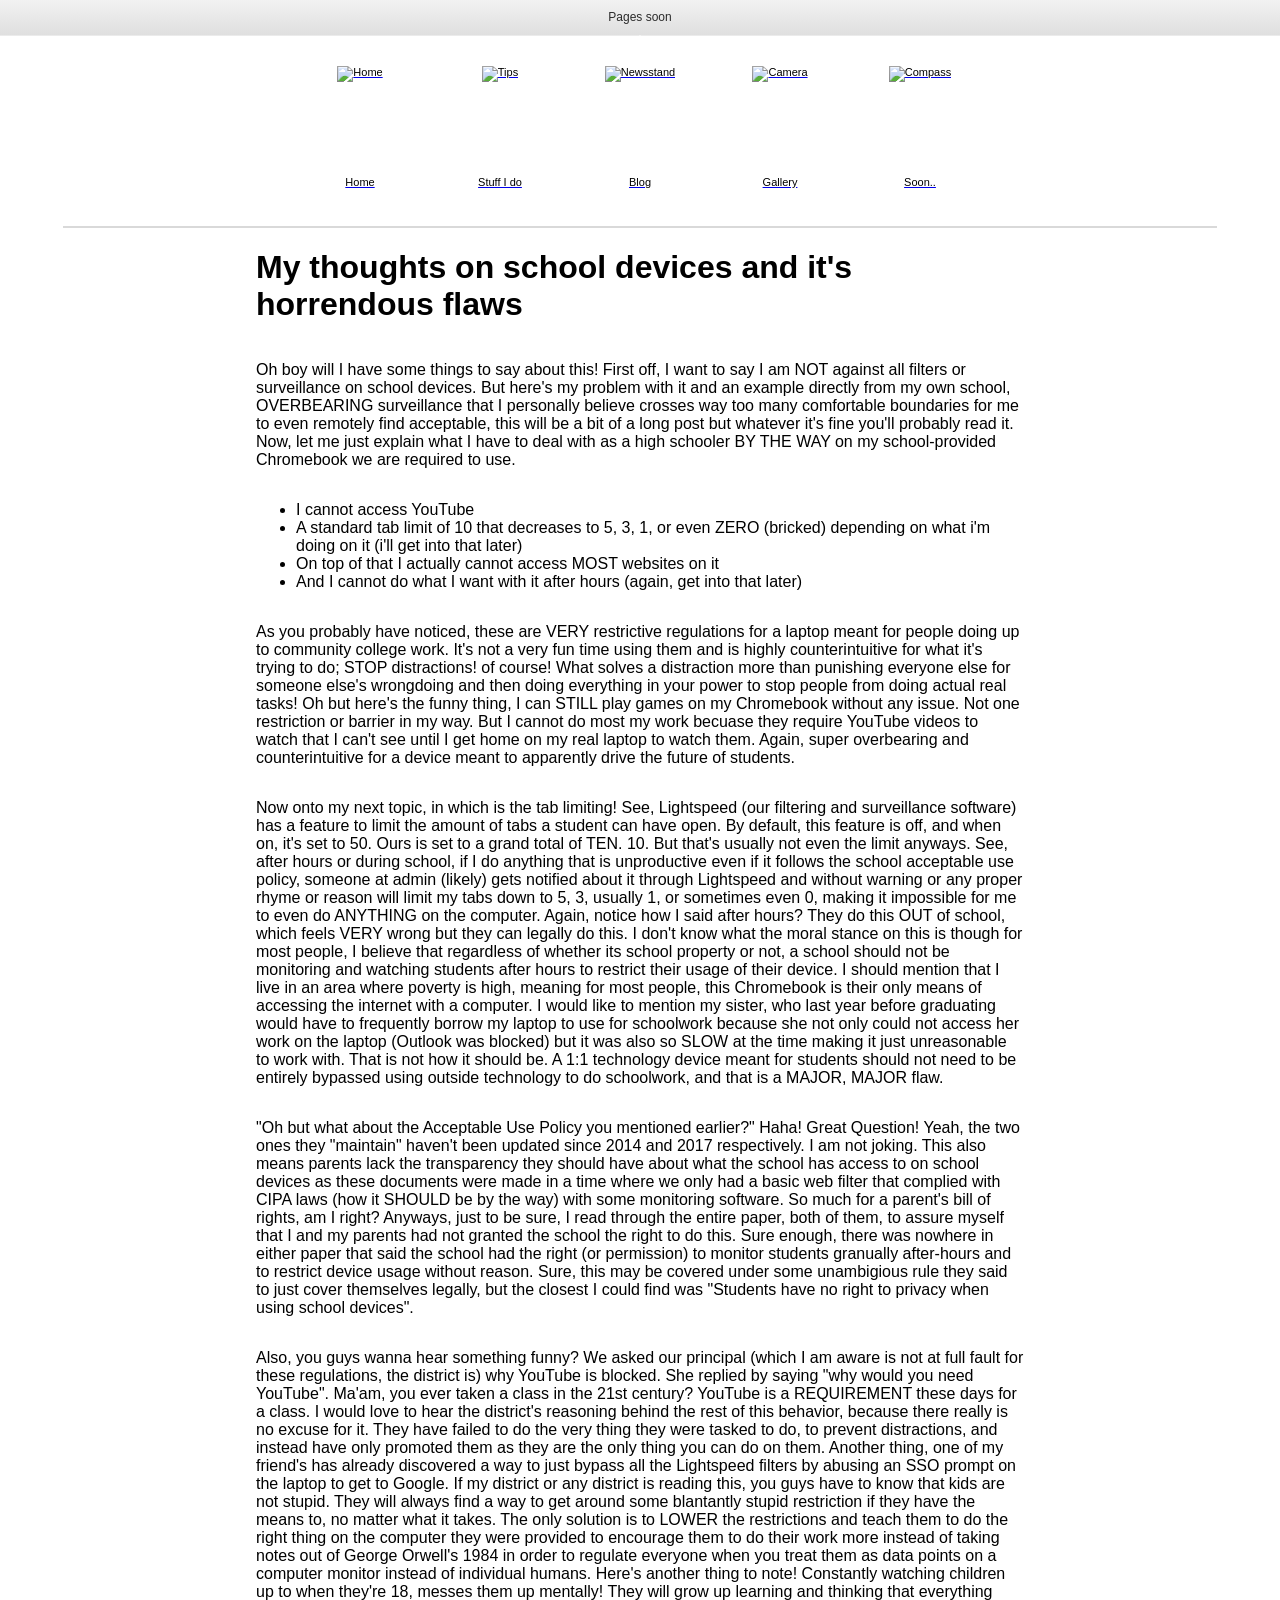
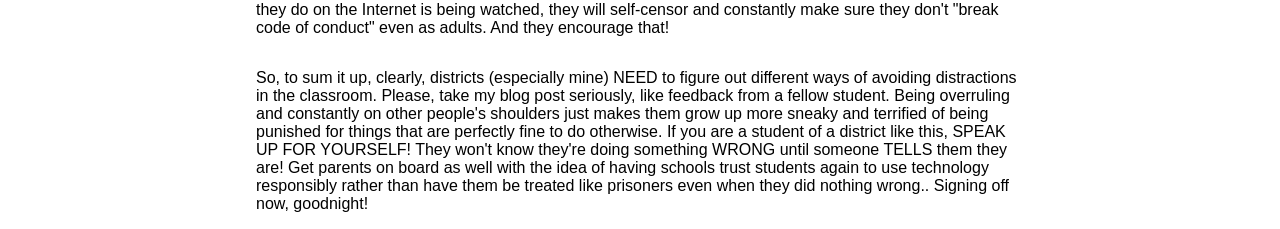
==== blogs/post1.html @ 9e5ce46e "Add files via upload" ====
<!DOCTYPE html>
<html lang="en">
<head>
    <meta charset="UTF-8">
    <title>names real - Blog</title>
    <link rel="stylesheet" href="../navbar.css">
    <style>
        :root {
            --apple-bezier: cubic-bezier(0.4, 0, 0.2, 1);
        }

@font-face {
    font-family: 'Helvetica Light';
    font-style: normal;
    font-weight: normal;
    src: local('Helvetica Light'), url('https://cdn.jsdelivr.net/gh/nameswastaken/assets/helvetica/Helvetica-Light.woff') format('woff');
}


        body {
            background-color: #fff;
            font-family: "Helvetica Light", sans-serif;
            display: flex;
            align-items: center;
            flex-direction: column;
            width: 100vw;
            margin: 0;
        }
	p, ul, li {
	    font-family: Arial;
	}
        .hr1 {
            width: 90%;
            border: 1px solid #d9d9d9;
            margin-top: 30px;
        }
        .maincontent {
            width: 60%;
            display: flex;
            flex-direction: column;
            align-items: flex-start;
        }
        .cards {
            border:2px solid rgb(188, 188, 188);
            width: 20vw;
            height: 200px;
            align-self: flex-end;
            margin-top: -120px;
            padding-left: 20px;
        }
        .object {
            border:2px solid rgb(188, 188, 188);
            width: 45%;
            margin-top: 20px;
            padding-left: 20px;
            display: flex;
            flex-direction: column;
        }
        .object img {
            width: 150px;
            height: 150px;
        }
        .tooltip {
            position: absolute;
            background: #333;
            color: #fff;
            font-size: 13px;
            padding: 4px 8px;
            pointer-events: none;
            opacity: 0;
            transition: opacity 0.15s;
        }
    </style>
</head>
<body>

<div class="productbrowser">
    <div class="pb-pageindicator">
        <a class="page-link active" onclick="switchPage(0, this)">Pages soon</a>
        <div class="caret" id="caret"></div>
    </div>

    <div class="pb-slider" id="slider-container">
        <ul class="icon-list animating-in" id="icon-list">
            <a href="index.html">
                <li class="icon-item">
                    <div class="icon-img">
                        <img src="https://cdn.jsdelivr.net/gh/nameswastaken/assets/thxeatos/Home.png" alt="Home">
                    </div>
                    Home
                </li>
            </a>
            <a href="stuffido.html">
                <li class="icon-item">
                    <div class="icon-img">
                        <img src="https://cdn.jsdelivr.net/gh/nameswastaken/assets/thxeatos/Tips.png" alt="Tips">
                    </div>
                    Stuff I do
                </li>
            </a>
            <a href="blog.html">
                <li class="icon-item">
                    <div class="icon-img">
                        <img src="https://cdn.jsdelivr.net/gh/nameswastaken/assets/thxeatos/Newstand.png" alt="Newsstand">
                    </div>
                    Blog
                </li>
            </a>
            <a href="gallery.html">
                <li class="icon-item">
                    <div class="icon-img">
                        <img src="https://cdn.jsdelivr.net/gh/nameswastaken/assets/thxeatos/Camera.png" alt="Camera">
                    </div>
                    Gallery
                </li>
            </a>
            <a href="coverflow.html">
                <li class="icon-item">
                    <div class="icon-img">
                        <img src="https://cdn.jsdelivr.net/gh/nameswastaken/assets/thxeatos/Compass.png" alt="Compass">
                    </div>
                    Soon..
                </li>
            </a>
        </ul>
    </div>
</div>

<span class="hr1"></span>

<div class="maincontent">
<h1>My thoughts on school devices and it's horrendous flaws</h1>
<p>
Oh boy will I have some things to say about this! First off, I want to say I am NOT against all filters or surveillance on school devices. But here's my problem with it and an example directly from my own school, OVERBEARING surveillance that I personally believe crosses way too many comfortable boundaries for me to even remotely find acceptable, this will be a bit of a long post but whatever it's fine you'll probably read it. Now, let me just explain what I have to deal with as a high schooler BY THE WAY on my school-provided Chromebook we are required to use.
</p>
<ul>
	<li>I cannot access YouTube</li>
	<li>A standard tab limit of 10 that decreases to 5, 3, 1, or even ZERO (bricked) depending on what i'm doing on it (i'll get into that later)
	<li>On top of that I actually cannot access MOST websites on it</li>
	<li>And I cannot do what I want with it after hours (again, get into that later)
</ul>
<p>As you probably have noticed, these are VERY restrictive regulations for a laptop meant for people doing up to community college work. It's not a very fun time using them and is highly counterintuitive for what it's trying to do; STOP distractions! of course! What solves a distraction more than punishing everyone else for someone else's wrongdoing and then doing everything in your power to stop people from doing actual real tasks! Oh but here's the funny thing, I can STILL play games on my Chromebook without any issue. Not one restriction or barrier in my way. But I cannot do most my work becuase they require YouTube videos to watch that I can't see until I get home on my real laptop to watch them. Again, super overbearing and counterintuitive for a device meant to apparently drive the future of students.</p>
<p>Now onto my next topic, in which is the tab limiting! See, Lightspeed (our filtering and surveillance software) has a feature to limit the amount of tabs a student can have open. By default, this feature is off, and when on, it's set to 50. Ours is set to a grand total of TEN. 10. But that's usually not even the limit anyways. See, after hours or during school, if I do anything that is unproductive even if it follows the school acceptable use policy, someone at admin (likely) gets notified about it through Lightspeed and without warning or any proper rhyme or reason will limit my tabs down to 5, 3, usually 1, or sometimes even 0, making it impossible for me to even do ANYTHING on the computer. Again, notice how I said after hours? They do this OUT of school, which feels VERY wrong but they can legally do this. I don't know what the moral stance on this is though for most people, I believe that regardless of whether its school property or not, a school should not be monitoring and watching students after hours to restrict their usage of their device. I should mention that I live in an area where poverty is high, meaning for most people, this Chromebook is their only means of accessing the internet with a computer. I would like to mention my sister, who last year before graduating would have to frequently borrow my laptop to use for schoolwork because she not only could not access her work on the laptop (Outlook was blocked) but it was also so SLOW at the time making it just unreasonable to work with. That is not how it should be. A 1:1 technology device meant for students should not need to be entirely bypassed using outside technology to do schoolwork, and that is a MAJOR, MAJOR flaw.</p>
<p>"Oh but what about the Acceptable Use Policy you mentioned earlier?" Haha! Great Question! Yeah, the two ones they "maintain" haven't been updated since 2014 and 2017 respectively. I am not joking. This also means parents lack the transparency they should have about what the school has access to on school devices as these documents were made in a time where we only had a basic web filter that complied with CIPA laws (how it SHOULD be by the way) with some monitoring software. So much for a parent's bill of rights, am I right? Anyways, just to be sure, I read through the entire paper, both of them, to assure myself that I and my parents had not granted the school the right to do this. Sure enough, there was nowhere in either paper that said the school had the right (or permission) to monitor students granually after-hours and to restrict device usage without reason. Sure, this may be covered under some unambigious rule they said to just cover themselves legally, but the closest I could find was "Students have no right to privacy when using school devices".</p>
<p>
Also, you guys wanna hear something funny? We asked our principal (which I am aware is not at full fault for these regulations, the district is) why YouTube is blocked. She replied by saying "why would you need YouTube". Ma'am, you ever taken a class in the 21st century? YouTube is a REQUIREMENT these days for a class. I would love to hear the district's reasoning behind the rest of this behavior, because there really is no excuse for it. They have failed to do the very thing they were tasked to do, to prevent distractions, and instead have only promoted them as they are the only thing you can do on them. Another thing, one of my friend's has already discovered a way to just bypass all the Lightspeed filters by abusing an SSO prompt on the laptop to get to Google. If my district or any district is reading this, you guys have to know that kids are not stupid. They will always find a way to get around some blantantly stupid restriction if they have the means to, no matter what it takes. The only solution is to LOWER the restrictions and teach them to do the right thing on the computer they were provided to encourage them to do their work more instead of taking notes out of George Orwell's 1984 in order to regulate everyone when you treat them as data points on a computer monitor instead of individual humans. Here's another thing to note! Constantly watching children up to when they're 18, messes them up mentally! They will grow up learning and thinking that everything they do on the Internet is being watched, they will self-censor and constantly make sure they don't "break code of conduct" even as adults. And they encourage that!</p>
<p>
So, to sum it up, clearly, districts (especially mine) NEED to figure out different ways of avoiding distractions in the classroom. Please, take my blog post seriously, like feedback from a fellow student. Being overruling and constantly on other people's shoulders just makes them grow up more sneaky and terrified of being punished for things that are perfectly fine to do otherwise. If you are a student of a district like this, SPEAK UP FOR YOURSELF! They won't know they're doing something WRONG until someone TELLS them they are! Get parents on board as well with the idea of having schools trust students again to use technology responsibly rather than have them be treated like prisoners even when they did nothing wrong.. Signing off now, goodnight!</p>

	


<script src="tooltip.js"></script>
<script src="disc.js"></script>
<script>
    function switchPage(index, btn) {
        const list = document.getElementById('icon-list');
        const caret = document.getElementById('caret');
        
        list.className = 'icon-list animating-out';
        
        const offset = (index * 75) - 75; 
        caret.style.transform = `translateX(${offset}px)`;

        document.querySelectorAll('.page-link').forEach(l => l.classList.remove('active'));
        btn.classList.add('active');

        setTimeout(() => {
            list.className = 'icon-list';
            void list.offsetWidth; 
            list.className = 'icon-list animating-in';
        }, 800); // set to ig change the thing I DONT KNOW BRO THE TIEME OUT
    }
</script>

</body>
</html>
---- navbar.css ----
/* stuff so that it works ig */
        .productbrowser {
            width: 100%;
            overflow: hidden;
        }

        .pb-slider {
            width: 980px;
            height: 160px;
            position: relative;
            margin: 0 auto;
        }

        .icon-list {
            display: flex;
            justify-content: center;
            gap: 20px;
            list-style: none;
            padding: 0;
            margin: 0;
            width: 100%;
            position: absolute;
            top: 30px;
            left: 0;
        }

.icon-item {
    width: 120px;
    text-align: center;
    font-size: 11px;
    color: #000000;
    list-style: none;
}

        .icon-img {
            width: 100px;
            height: 100px;
            background: none;
            border-radius: 12px;
            margin: 0 auto 10px;
            display: block;
            border: none;
        }
        .icon-img img {
            width: 100%;
            height: 100%;
        }


        @keyframes enter-next {
            from { transform: translate3d(1000px, 0, 0); }
            32%  { transform: translate3d(0, 0, 0); }
            40%  { transform: translate3d(-44px, 0, 0); }
            44%  { transform: translate3d(0, 0, 0); }
            48%  { transform: translate3d(19px, 0, 0); }
            56%  { transform: translate3d(0, 0, 0); }
            100% { transform: translate3d(0, 0, 0); }
        }

        @keyframes exit-previous {
            from { transform: translate3d(0, 0, 0); opacity: 1; }
            to   { transform: translate3d(-1000px, 0, 0); opacity: 0; }
        }

        .animating-in a {
            animation: enter-next 0.7s forwards;
            display: block;
        }

        .animating-out a {
            animation: exit-previous 0.8s forwards;
            display: block;
        }

        a:nth-child(1) { animation-delay: 0.0s; }
        a:nth-child(2) { animation-delay: 0.05s; }
        a:nth-child(3) { animation-delay: 0.10s; }
        a:nth-child(4) { animation-delay: 0.15s; }
        a:nth-child(5) { animation-delay: 0.20s; }

        .pb-pageindicator {
            width: 100%;
            height: 35px;
            border-bottom: 1px solid #ebebeb;
            display: flex;
            justify-content: center;
            gap: 30px;
            position: relative;
            background: linear-gradient(to top, #dfdfdf 0%, #f2f2f2 100%);
        }

        .page-link {
            font-size: 12px;
            color: #7f7f7f;
            text-decoration: none;
            padding-top: 10px;
            cursor: pointer;
            transition: color 0.2s;
            z-index: 2;
        }

        .page-link.active { color: #2b2b2b; }

        .caret {
            position: absolute;
            bottom: -8px;
            width: 15px;
            height: 8px;
            background: #fff;
            clip-path: polygon(50% 0%, 0% 100%, 100% 100%); 
            transition: transform 0.4s var(--apple-bezier);
            z-index: 3;
        }
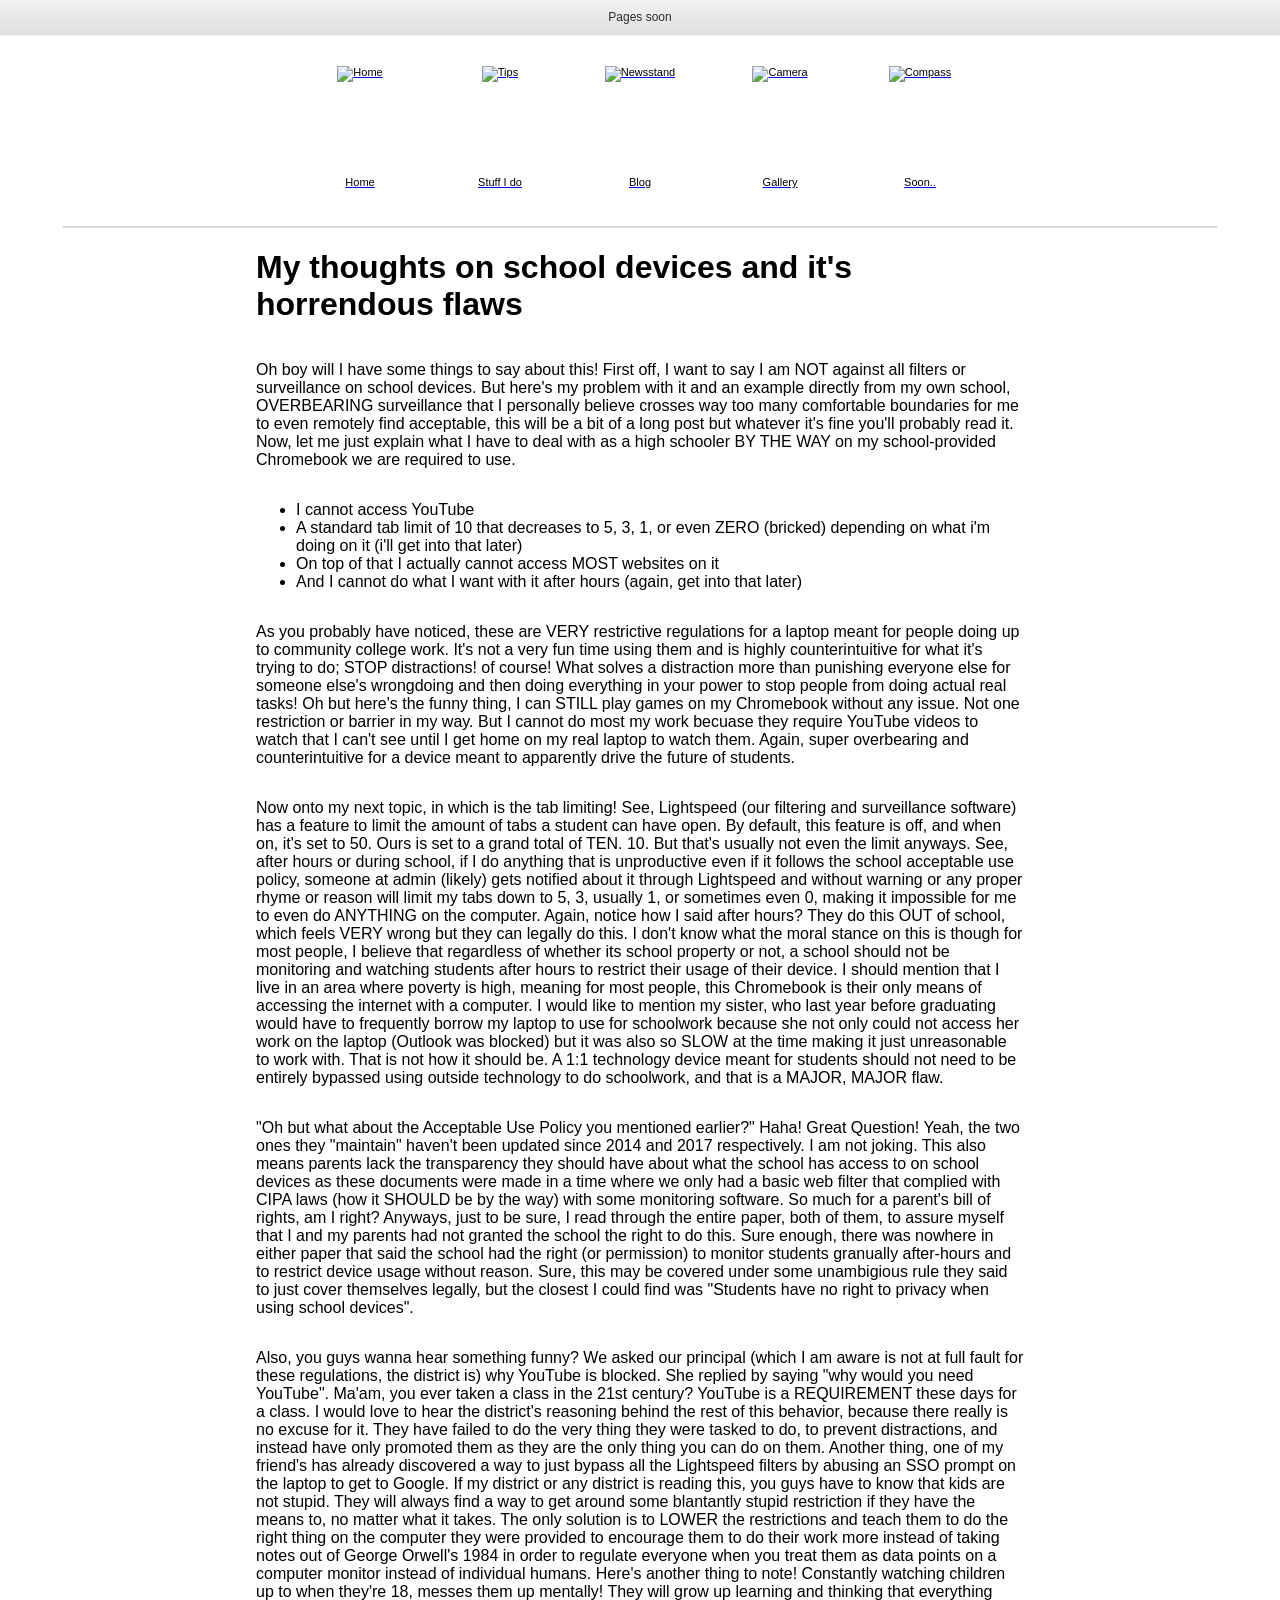
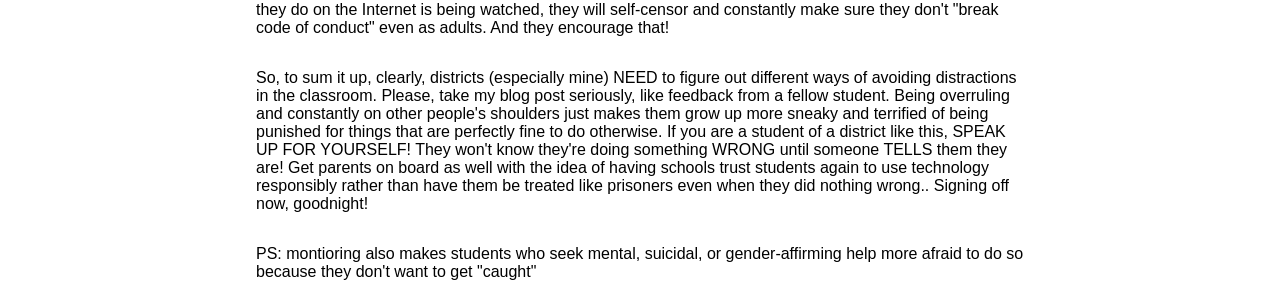
==== commit f5f436ad: "Update post1.html" ====
--- a/blogs/post1.html
+++ b/blogs/post1.html
@@ -146,6 +146,7 @@
 Also, you guys wanna hear something funny? We asked our principal (which I am aware is not at full fault for these regulations, the district is) why YouTube is blocked. She replied by saying "why would you need YouTube". Ma'am, you ever taken a class in the 21st century? YouTube is a REQUIREMENT these days for a class. I would love to hear the district's reasoning behind the rest of this behavior, because there really is no excuse for it. They have failed to do the very thing they were tasked to do, to prevent distractions, and instead have only promoted them as they are the only thing you can do on them. Another thing, one of my friend's has already discovered a way to just bypass all the Lightspeed filters by abusing an SSO prompt on the laptop to get to Google. If my district or any district is reading this, you guys have to know that kids are not stupid. They will always find a way to get around some blantantly stupid restriction if they have the means to, no matter what it takes. The only solution is to LOWER the restrictions and teach them to do the right thing on the computer they were provided to encourage them to do their work more instead of taking notes out of George Orwell's 1984 in order to regulate everyone when you treat them as data points on a computer monitor instead of individual humans. Here's another thing to note! Constantly watching children up to when they're 18, messes them up mentally! They will grow up learning and thinking that everything they do on the Internet is being watched, they will self-censor and constantly make sure they don't "break code of conduct" even as adults. And they encourage that!</p>
 <p>
 So, to sum it up, clearly, districts (especially mine) NEED to figure out different ways of avoiding distractions in the classroom. Please, take my blog post seriously, like feedback from a fellow student. Being overruling and constantly on other people's shoulders just makes them grow up more sneaky and terrified of being punished for things that are perfectly fine to do otherwise. If you are a student of a district like this, SPEAK UP FOR YOURSELF! They won't know they're doing something WRONG until someone TELLS them they are! Get parents on board as well with the idea of having schools trust students again to use technology responsibly rather than have them be treated like prisoners even when they did nothing wrong.. Signing off now, goodnight!</p>
+	<p>PS: montioring also makes students who seek mental, suicidal, or gender-affirming help more afraid to do so because they don't want to get "caught"</p>
 
 	
 
@@ -174,4 +175,4 @@
 </script>
 
 </body>
-</html>+</html>
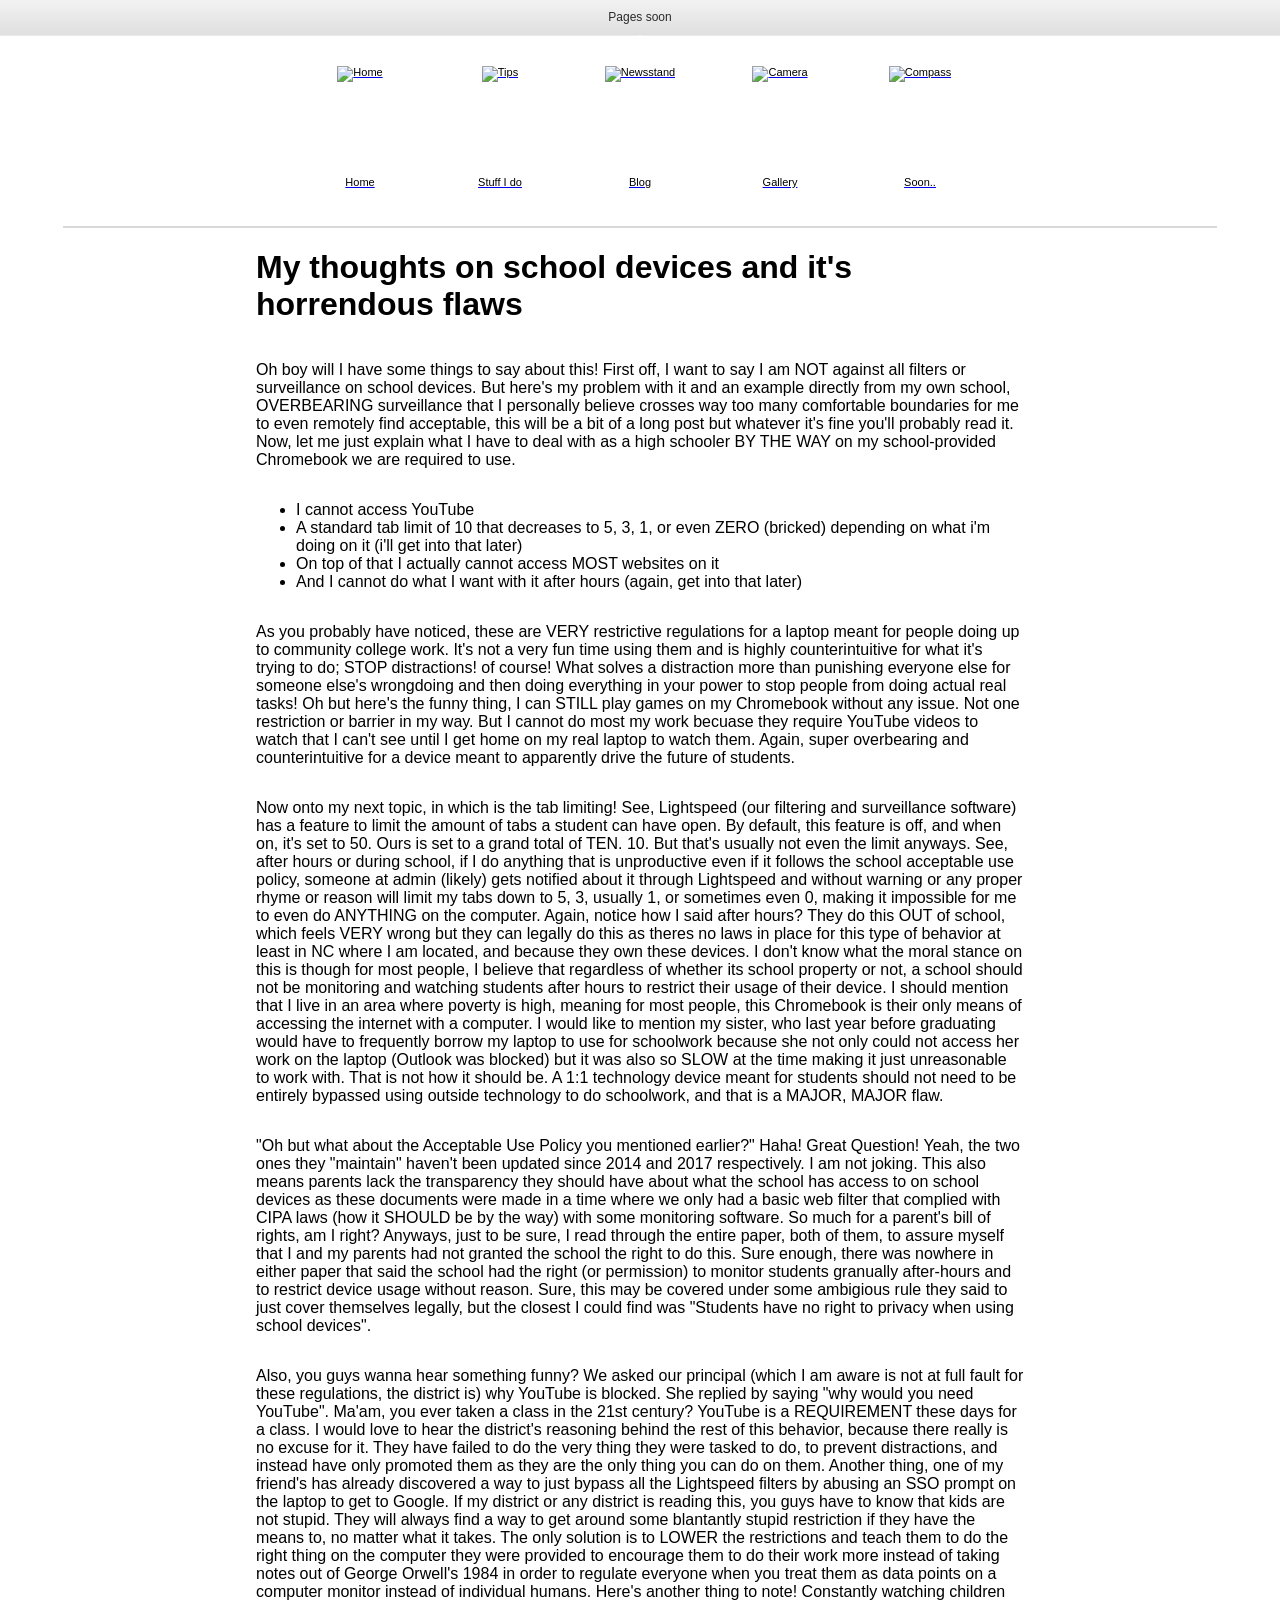
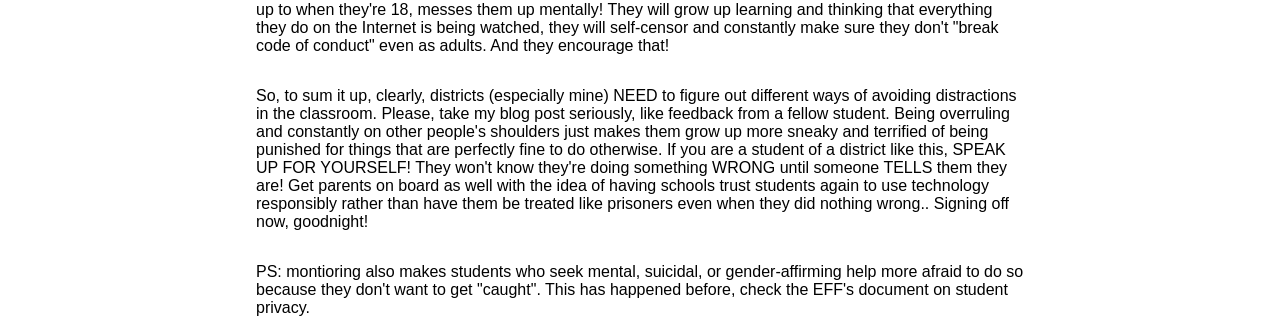
==== commit c3ac47ae: "update some text" ====
--- a/blogs/post1.html
+++ b/blogs/post1.html
@@ -140,13 +140,13 @@
 	<li>And I cannot do what I want with it after hours (again, get into that later)
 </ul>
 <p>As you probably have noticed, these are VERY restrictive regulations for a laptop meant for people doing up to community college work. It's not a very fun time using them and is highly counterintuitive for what it's trying to do; STOP distractions! of course! What solves a distraction more than punishing everyone else for someone else's wrongdoing and then doing everything in your power to stop people from doing actual real tasks! Oh but here's the funny thing, I can STILL play games on my Chromebook without any issue. Not one restriction or barrier in my way. But I cannot do most my work becuase they require YouTube videos to watch that I can't see until I get home on my real laptop to watch them. Again, super overbearing and counterintuitive for a device meant to apparently drive the future of students.</p>
-<p>Now onto my next topic, in which is the tab limiting! See, Lightspeed (our filtering and surveillance software) has a feature to limit the amount of tabs a student can have open. By default, this feature is off, and when on, it's set to 50. Ours is set to a grand total of TEN. 10. But that's usually not even the limit anyways. See, after hours or during school, if I do anything that is unproductive even if it follows the school acceptable use policy, someone at admin (likely) gets notified about it through Lightspeed and without warning or any proper rhyme or reason will limit my tabs down to 5, 3, usually 1, or sometimes even 0, making it impossible for me to even do ANYTHING on the computer. Again, notice how I said after hours? They do this OUT of school, which feels VERY wrong but they can legally do this. I don't know what the moral stance on this is though for most people, I believe that regardless of whether its school property or not, a school should not be monitoring and watching students after hours to restrict their usage of their device. I should mention that I live in an area where poverty is high, meaning for most people, this Chromebook is their only means of accessing the internet with a computer. I would like to mention my sister, who last year before graduating would have to frequently borrow my laptop to use for schoolwork because she not only could not access her work on the laptop (Outlook was blocked) but it was also so SLOW at the time making it just unreasonable to work with. That is not how it should be. A 1:1 technology device meant for students should not need to be entirely bypassed using outside technology to do schoolwork, and that is a MAJOR, MAJOR flaw.</p>
-<p>"Oh but what about the Acceptable Use Policy you mentioned earlier?" Haha! Great Question! Yeah, the two ones they "maintain" haven't been updated since 2014 and 2017 respectively. I am not joking. This also means parents lack the transparency they should have about what the school has access to on school devices as these documents were made in a time where we only had a basic web filter that complied with CIPA laws (how it SHOULD be by the way) with some monitoring software. So much for a parent's bill of rights, am I right? Anyways, just to be sure, I read through the entire paper, both of them, to assure myself that I and my parents had not granted the school the right to do this. Sure enough, there was nowhere in either paper that said the school had the right (or permission) to monitor students granually after-hours and to restrict device usage without reason. Sure, this may be covered under some unambigious rule they said to just cover themselves legally, but the closest I could find was "Students have no right to privacy when using school devices".</p>
+<p>Now onto my next topic, in which is the tab limiting! See, Lightspeed (our filtering and surveillance software) has a feature to limit the amount of tabs a student can have open. By default, this feature is off, and when on, it's set to 50. Ours is set to a grand total of TEN. 10. But that's usually not even the limit anyways. See, after hours or during school, if I do anything that is unproductive even if it follows the school acceptable use policy, someone at admin (likely) gets notified about it through Lightspeed and without warning or any proper rhyme or reason will limit my tabs down to 5, 3, usually 1, or sometimes even 0, making it impossible for me to even do ANYTHING on the computer. Again, notice how I said after hours? They do this OUT of school, which feels VERY wrong but they can legally do this as theres no laws in place for this type of behavior at least in NC where I am located, and because they own these devices. I don't know what the moral stance on this is though for most people, I believe that regardless of whether its school property or not, a school should not be monitoring and watching students after hours to restrict their usage of their device. I should mention that I live in an area where poverty is high, meaning for most people, this Chromebook is their only means of accessing the internet with a computer. I would like to mention my sister, who last year before graduating would have to frequently borrow my laptop to use for schoolwork because she not only could not access her work on the laptop (Outlook was blocked) but it was also so SLOW at the time making it just unreasonable to work with. That is not how it should be. A 1:1 technology device meant for students should not need to be entirely bypassed using outside technology to do schoolwork, and that is a MAJOR, MAJOR flaw.</p>
+<p>"Oh but what about the Acceptable Use Policy you mentioned earlier?" Haha! Great Question! Yeah, the two ones they "maintain" haven't been updated since 2014 and 2017 respectively. I am not joking. This also means parents lack the transparency they should have about what the school has access to on school devices as these documents were made in a time where we only had a basic web filter that complied with CIPA laws (how it SHOULD be by the way) with some monitoring software. So much for a parent's bill of rights, am I right? Anyways, just to be sure, I read through the entire paper, both of them, to assure myself that I and my parents had not granted the school the right to do this. Sure enough, there was nowhere in either paper that said the school had the right (or permission) to monitor students granually after-hours and to restrict device usage without reason. Sure, this may be covered under some ambigious rule they said to just cover themselves legally, but the closest I could find was "Students have no right to privacy when using school devices".</p>
 <p>
 Also, you guys wanna hear something funny? We asked our principal (which I am aware is not at full fault for these regulations, the district is) why YouTube is blocked. She replied by saying "why would you need YouTube". Ma'am, you ever taken a class in the 21st century? YouTube is a REQUIREMENT these days for a class. I would love to hear the district's reasoning behind the rest of this behavior, because there really is no excuse for it. They have failed to do the very thing they were tasked to do, to prevent distractions, and instead have only promoted them as they are the only thing you can do on them. Another thing, one of my friend's has already discovered a way to just bypass all the Lightspeed filters by abusing an SSO prompt on the laptop to get to Google. If my district or any district is reading this, you guys have to know that kids are not stupid. They will always find a way to get around some blantantly stupid restriction if they have the means to, no matter what it takes. The only solution is to LOWER the restrictions and teach them to do the right thing on the computer they were provided to encourage them to do their work more instead of taking notes out of George Orwell's 1984 in order to regulate everyone when you treat them as data points on a computer monitor instead of individual humans. Here's another thing to note! Constantly watching children up to when they're 18, messes them up mentally! They will grow up learning and thinking that everything they do on the Internet is being watched, they will self-censor and constantly make sure they don't "break code of conduct" even as adults. And they encourage that!</p>
 <p>
 So, to sum it up, clearly, districts (especially mine) NEED to figure out different ways of avoiding distractions in the classroom. Please, take my blog post seriously, like feedback from a fellow student. Being overruling and constantly on other people's shoulders just makes them grow up more sneaky and terrified of being punished for things that are perfectly fine to do otherwise. If you are a student of a district like this, SPEAK UP FOR YOURSELF! They won't know they're doing something WRONG until someone TELLS them they are! Get parents on board as well with the idea of having schools trust students again to use technology responsibly rather than have them be treated like prisoners even when they did nothing wrong.. Signing off now, goodnight!</p>
-	<p>PS: montioring also makes students who seek mental, suicidal, or gender-affirming help more afraid to do so because they don't want to get "caught"</p>
+	<p>PS: montioring also makes students who seek mental, suicidal, or gender-affirming help more afraid to do so because they don't want to get "caught". This has happened before, check the EFF's document on student privacy.</p>
 
 	
 
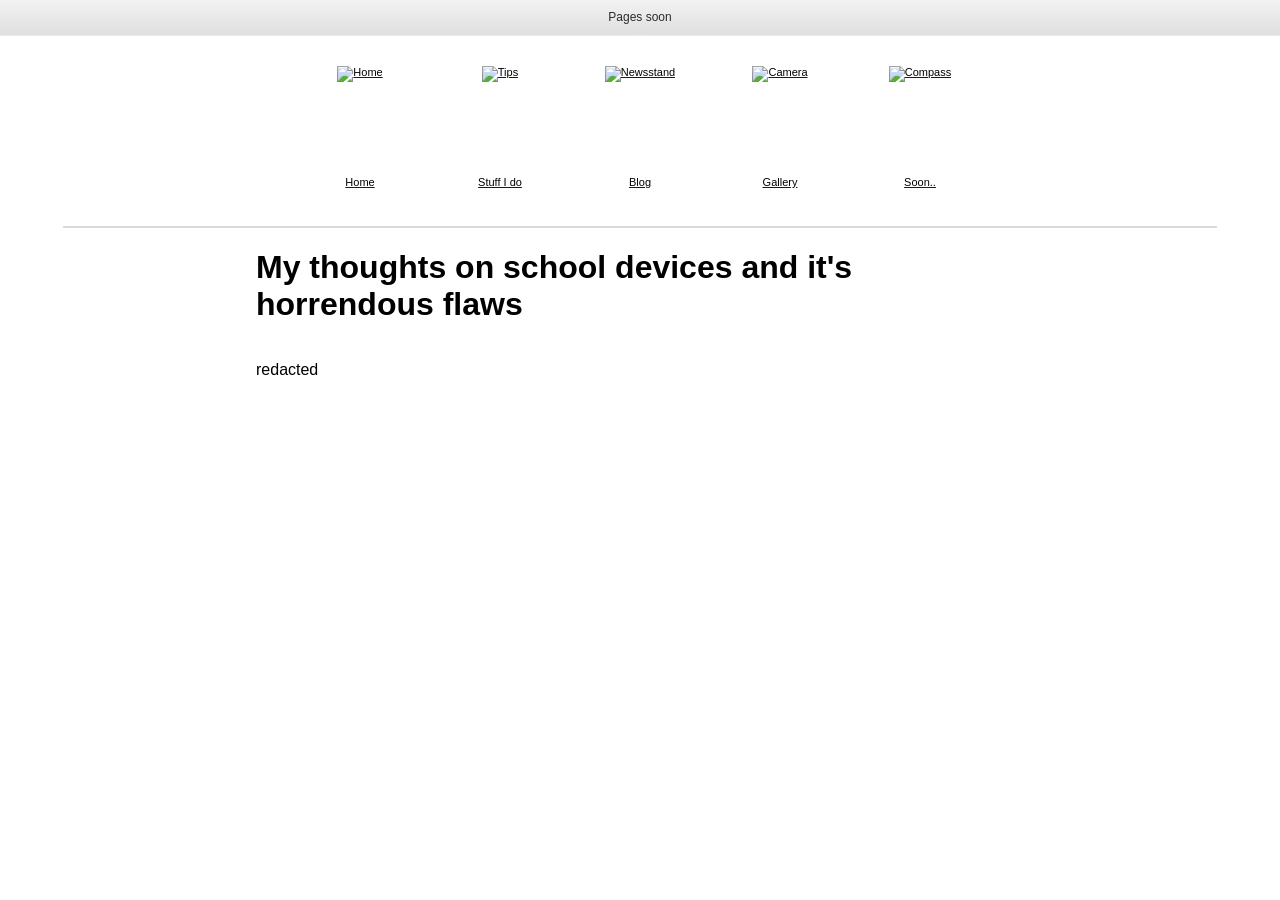
==== commit d14a1c0f: "Refactor blog post1.html for improved readability Removed excessive content and adjusted formatting " ====
--- a/blogs/post1.html
+++ b/blogs/post1.html
@@ -130,24 +130,7 @@
 
 <div class="maincontent">
 <h1>My thoughts on school devices and it's horrendous flaws</h1>
-<p>
-Oh boy will I have some things to say about this! First off, I want to say I am NOT against all filters or surveillance on school devices. But here's my problem with it and an example directly from my own school, OVERBEARING surveillance that I personally believe crosses way too many comfortable boundaries for me to even remotely find acceptable, this will be a bit of a long post but whatever it's fine you'll probably read it. Now, let me just explain what I have to deal with as a high schooler BY THE WAY on my school-provided Chromebook we are required to use.
-</p>
-<ul>
-	<li>I cannot access YouTube</li>
-	<li>A standard tab limit of 10 that decreases to 5, 3, 1, or even ZERO (bricked) depending on what i'm doing on it (i'll get into that later)
-	<li>On top of that I actually cannot access MOST websites on it</li>
-	<li>And I cannot do what I want with it after hours (again, get into that later)
-</ul>
-<p>As you probably have noticed, these are VERY restrictive regulations for a laptop meant for people doing up to community college work. It's not a very fun time using them and is highly counterintuitive for what it's trying to do; STOP distractions! of course! What solves a distraction more than punishing everyone else for someone else's wrongdoing and then doing everything in your power to stop people from doing actual real tasks! Oh but here's the funny thing, I can STILL play games on my Chromebook without any issue. Not one restriction or barrier in my way. But I cannot do most my work becuase they require YouTube videos to watch that I can't see until I get home on my real laptop to watch them. Again, super overbearing and counterintuitive for a device meant to apparently drive the future of students.</p>
-<p>Now onto my next topic, in which is the tab limiting! See, Lightspeed (our filtering and surveillance software) has a feature to limit the amount of tabs a student can have open. By default, this feature is off, and when on, it's set to 50. Ours is set to a grand total of TEN. 10. But that's usually not even the limit anyways. See, after hours or during school, if I do anything that is unproductive even if it follows the school acceptable use policy, someone at admin (likely) gets notified about it through Lightspeed and without warning or any proper rhyme or reason will limit my tabs down to 5, 3, usually 1, or sometimes even 0, making it impossible for me to even do ANYTHING on the computer. Again, notice how I said after hours? They do this OUT of school, which feels VERY wrong but they can legally do this as theres no laws in place for this type of behavior at least in NC where I am located, and because they own these devices. I don't know what the moral stance on this is though for most people, I believe that regardless of whether its school property or not, a school should not be monitoring and watching students after hours to restrict their usage of their device. I should mention that I live in an area where poverty is high, meaning for most people, this Chromebook is their only means of accessing the internet with a computer. I would like to mention my sister, who last year before graduating would have to frequently borrow my laptop to use for schoolwork because she not only could not access her work on the laptop (Outlook was blocked) but it was also so SLOW at the time making it just unreasonable to work with. That is not how it should be. A 1:1 technology device meant for students should not need to be entirely bypassed using outside technology to do schoolwork, and that is a MAJOR, MAJOR flaw.</p>
-<p>"Oh but what about the Acceptable Use Policy you mentioned earlier?" Haha! Great Question! Yeah, the two ones they "maintain" haven't been updated since 2014 and 2017 respectively. I am not joking. This also means parents lack the transparency they should have about what the school has access to on school devices as these documents were made in a time where we only had a basic web filter that complied with CIPA laws (how it SHOULD be by the way) with some monitoring software. So much for a parent's bill of rights, am I right? Anyways, just to be sure, I read through the entire paper, both of them, to assure myself that I and my parents had not granted the school the right to do this. Sure enough, there was nowhere in either paper that said the school had the right (or permission) to monitor students granually after-hours and to restrict device usage without reason. Sure, this may be covered under some ambigious rule they said to just cover themselves legally, but the closest I could find was "Students have no right to privacy when using school devices".</p>
-<p>
-Also, you guys wanna hear something funny? We asked our principal (which I am aware is not at full fault for these regulations, the district is) why YouTube is blocked. She replied by saying "why would you need YouTube". Ma'am, you ever taken a class in the 21st century? YouTube is a REQUIREMENT these days for a class. I would love to hear the district's reasoning behind the rest of this behavior, because there really is no excuse for it. They have failed to do the very thing they were tasked to do, to prevent distractions, and instead have only promoted them as they are the only thing you can do on them. Another thing, one of my friend's has already discovered a way to just bypass all the Lightspeed filters by abusing an SSO prompt on the laptop to get to Google. If my district or any district is reading this, you guys have to know that kids are not stupid. They will always find a way to get around some blantantly stupid restriction if they have the means to, no matter what it takes. The only solution is to LOWER the restrictions and teach them to do the right thing on the computer they were provided to encourage them to do their work more instead of taking notes out of George Orwell's 1984 in order to regulate everyone when you treat them as data points on a computer monitor instead of individual humans. Here's another thing to note! Constantly watching children up to when they're 18, messes them up mentally! They will grow up learning and thinking that everything they do on the Internet is being watched, they will self-censor and constantly make sure they don't "break code of conduct" even as adults. And they encourage that!</p>
-<p>
-So, to sum it up, clearly, districts (especially mine) NEED to figure out different ways of avoiding distractions in the classroom. Please, take my blog post seriously, like feedback from a fellow student. Being overruling and constantly on other people's shoulders just makes them grow up more sneaky and terrified of being punished for things that are perfectly fine to do otherwise. If you are a student of a district like this, SPEAK UP FOR YOURSELF! They won't know they're doing something WRONG until someone TELLS them they are! Get parents on board as well with the idea of having schools trust students again to use technology responsibly rather than have them be treated like prisoners even when they did nothing wrong.. Signing off now, goodnight!</p>
-	<p>PS: montioring also makes students who seek mental, suicidal, or gender-affirming help more afraid to do so because they don't want to get "caught". This has happened before, check the EFF's document on student privacy.</p>
-
+<p>redacted</p>
 	
 
 
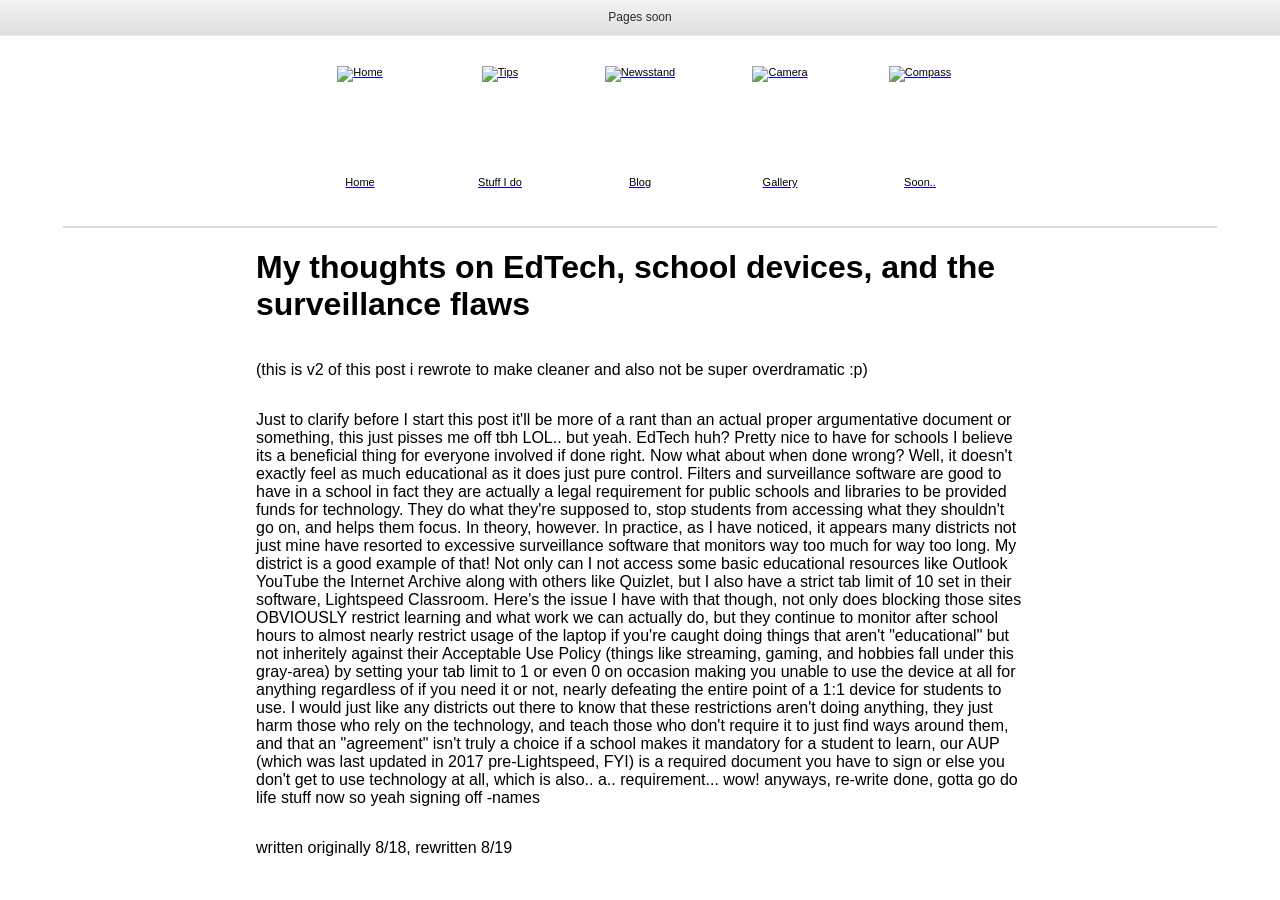
==== commit d7c53f59: "Revise blog post on EdTech and surveillance issues Updated blog post to clarify thoughts on EdTech a" ====
--- a/blogs/post1.html
+++ b/blogs/post1.html
@@ -127,10 +127,11 @@
 </div>
 
 <span class="hr1"></span>
-
 <div class="maincontent">
-<h1>My thoughts on school devices and it's horrendous flaws</h1>
-<p>redacted</p>
+<h1>My thoughts on EdTech, school devices, and the surveillance flaws</h1>
+<p>(this is v2 of this post i rewrote to make cleaner and also not be super overdramatic :p)</p>
+<p>Just to clarify before I start this post it'll be more of a rant than an actual proper argumentative document or something, this just pisses me off tbh LOL.. but yeah. EdTech huh? Pretty nice to have for schools I believe its a beneficial thing for everyone involved if done right. Now what about when done wrong? Well, it doesn't exactly feel as much educational as it does just pure control. Filters and surveillance software are good to have in a school in fact they are actually a legal requirement for public schools and libraries to be provided funds for technology. They do what they're supposed to, stop students from accessing what they shouldn't go on, and helps them focus. In theory, however. In practice, as I have noticed, it appears many districts not just mine have resorted to excessive surveillance software that monitors way too much for way too long. My district is a good example of that! Not only can I not access some basic educational resources like Outlook YouTube the Internet Archive along with others like Quizlet, but I also have a strict tab limit of 10 set in their software, Lightspeed Classroom. Here's the issue I have with that though, not only does blocking those sites OBVIOUSLY restrict learning and what work we can actually do, but they continue to monitor after school hours to almost nearly restrict usage of the laptop if you're caught doing things that aren't "educational" but not inheritely against their Acceptable Use Policy (things like streaming, gaming, and hobbies fall under this gray-area) by setting your tab limit to 1 or even 0 on occasion making you unable to use the device at all for anything regardless of if you need it or not, nearly defeating the entire point of a 1:1 device for students to use. I would just like any districts out there to know that these restrictions aren't doing anything, they just harm those who rely on the technology, and teach those who don't require it to just find ways around them, and that an "agreement" isn't truly a choice if a school makes it mandatory for a student to learn, our AUP (which was last updated in 2017 pre-Lightspeed, FYI) is a required document you have to sign or else you don't get to use technology at all, which is also.. a.. requirement... wow! anyways, re-write done, gotta go do life stuff now so yeah signing off -names</p>
+<p>written originally 8/18, rewritten 8/19</p>
 	
 
 
